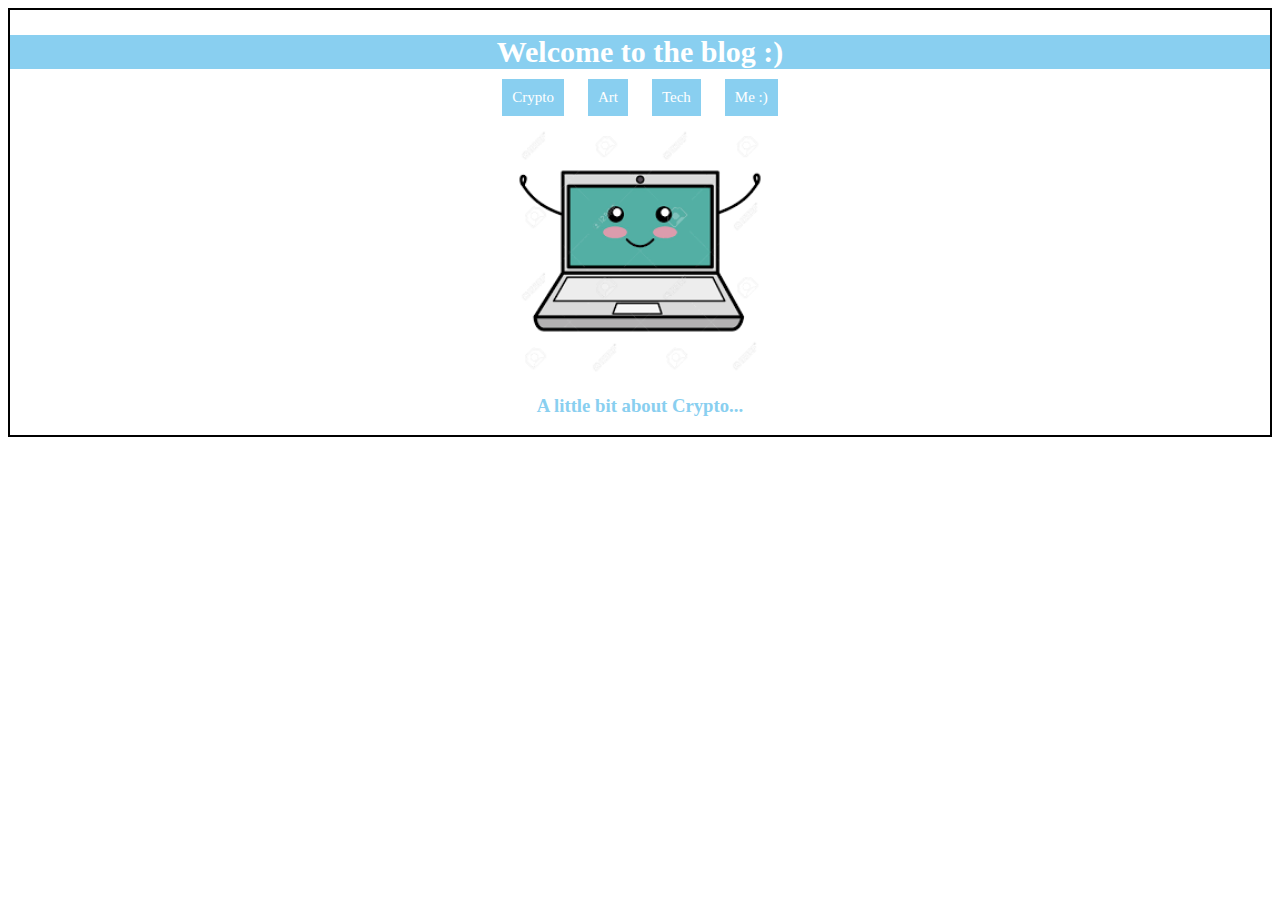
==== crypto.html @ ed6a813e "github actions" ====
<!DOCTYPE html>
<!-- Designined by CodingLab | www.youtube.com/codinglabyt -->
<html lang="en" dir="ltr">
    <head>
        <meta charset="UTF-8">
        <!--<title> Responsiive Admin Dashboard | CodingLab </title>-->
        <link rel="stylesheet" href="style.css">
        <!-- Boxicons CDN Link -->
        <link href='https://unpkg.com/boxicons@2.0.7/css/boxicons.min.css' rel='stylesheet'>
            <meta name="viewport" content="width=device-width, initial-scale=1.0">
    </head>
    <body>
        <article id="blog">
            <a href="./index.html"><h2 id=blogTitle>Welcome to the blog :)</h2></a>
            <div class=parent>
                <a href="./crypto.html"><div class=box>Crypto</div></a>
                <div class=box>Art</div>
                <div class=box>Tech</div>
                <div class=box>Me :)</div>
            </div>
            <img id=image src="./download.png" alt="Chuck Taylor All Star Shoe" height="250" width="250" />
            <article>
                <div id=content>
                    <h3>A little bit about Crypto...</h3>
                </div>
            </article>
        </article>
    </body>
</html>
---- style.css ----
* {
    font-family: fantasy;
    color: #89CFF0;
    text-align: center;
    /* margin: 0;
    padding: 0; */
}

#blog {
    /* width: 825px; */
    /* margin: 50px auto; using shorthand to give top and bottom zero and 
    left and right auto
    */
    border: 2px solid black;
}

#blogTitle {
    font-size: 30px;
    font-family: fantasy;
    background-color: #89CFF0;
    margin-bottom: 0;
    color: white;
}

#image {
    display: block;
    margin-left: auto;
    margin-right: auto;
    /* used to create centered image */
}

#indent{
    text-indent: 30px;
}

.parent {
    display: inline-block;
}

.box {
    display: inline-block;
    background: #89CFF0;
    text-align: left;
    color: white;
    padding: 10px;
    margin: 10px;
    font-size: 15px;;
}
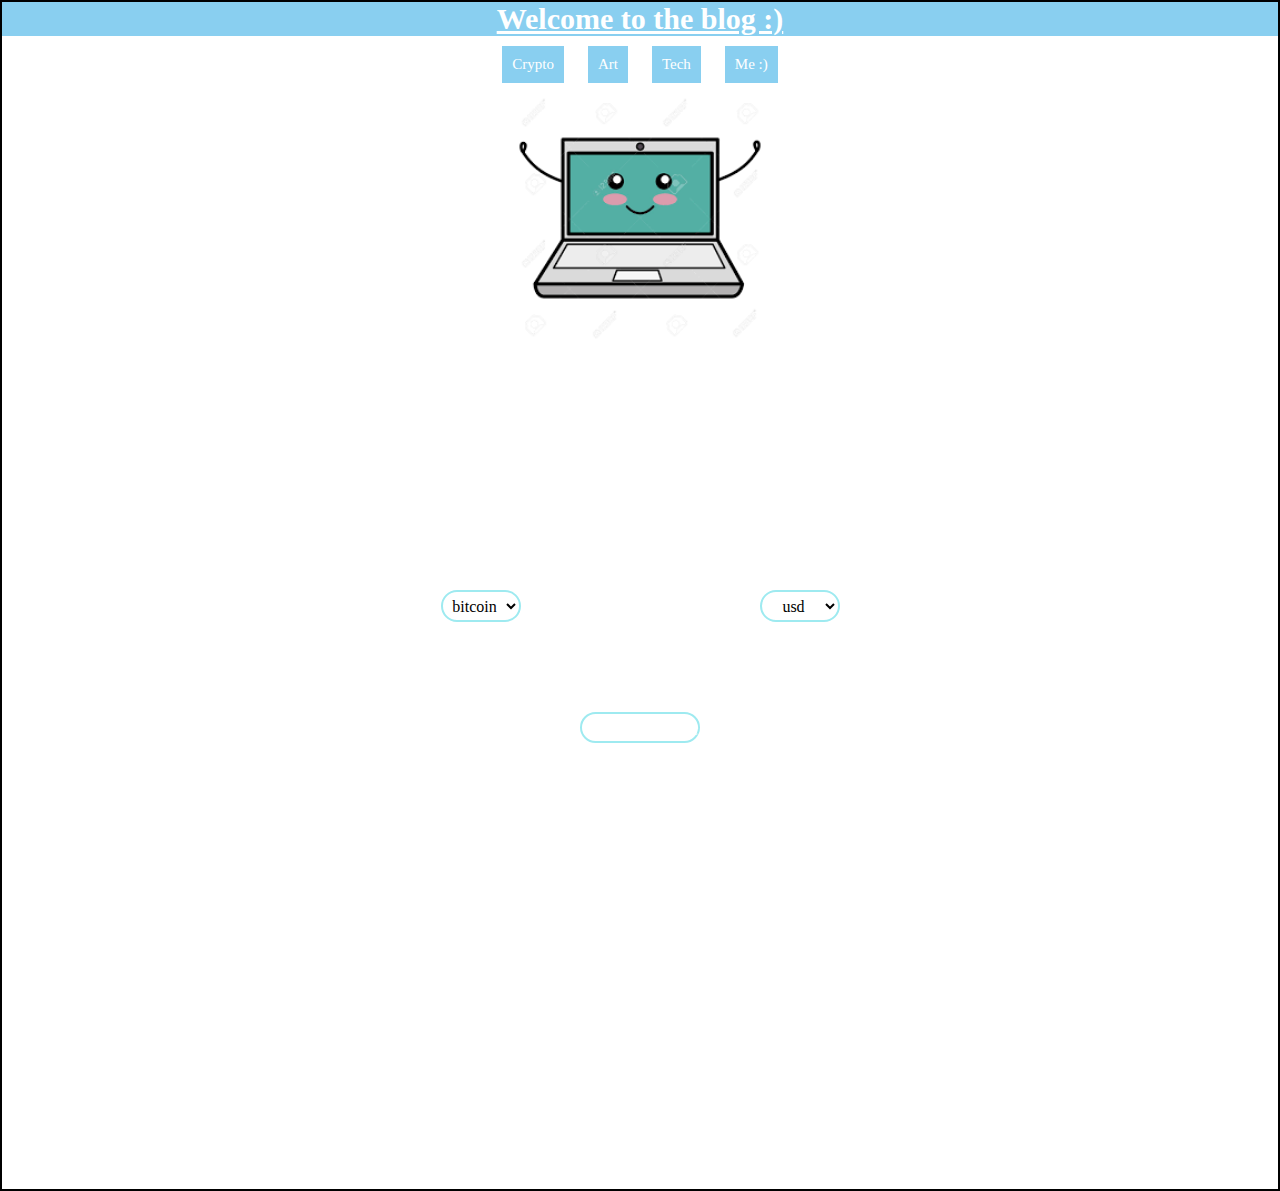
==== commit 271efeaf: "added crypto price tracker" ====
--- a/crypto.html
+++ b/crypto.html
@@ -20,9 +20,38 @@
             </div>
             <img id=image src="./download.png" alt="Chuck Taylor All Star Shoe" height="250" width="250" />
             <article>
-                <div id=content>
-                    <h3>A little bit about Crypto...</h3>
+                <div class="container">
+                    <div id="header">
+                        <h1>CoinRate</h1>
+                    </div>
+                    <div id="inputs">
+                        <div id="selectCrypto">
+                            <select id="crypto">
+                                <option>bitcoin</option>
+                                <option>ethereum</option>
+                                <option>solana</option>
+                                <option>aave</option>
+                            </select>
+                        </div>
+                        <div id="btn">
+                            <button>Check Price</button>
+                        </div>
+                        <div id="selectCurrency">
+                            <select id="currency">
+                                <option>usd</option>
+                                <option>inr</option>
+            
+                            </select>
+                        </div>
+            
+                    </div>
+                    <div id="outputs"> 
+                        <br>
+                        <div id=price>Price</div>
+                    </div>
                 </div>
+                <footer>Copyright &copy; CoinRate (Coingecko API) <a href='https://www.freepik.com/vectors/logo'>Logo vector created by freepik - www.freepik.com</a> </footer>
+                <script src="main.js"></script>
             </article>
         </article>
     </body>
--- a/style.css
+++ b/style.css
@@ -46,3 +46,112 @@
     margin: 10px;
     font-size: 15px;;
 }
+
+*{
+    margin: 0;
+    padding: 0;
+    color: #ffff;
+}
+body{
+    height: 100vh;
+    width: 100vw;
+    background: url(/5499459.jpg);
+    background-repeat: no-repeat;
+    background-size: cover;
+}
+.container{
+    display: grid;
+    height: 90vh;
+    grid-template-columns: 25% 50% 25%;
+    grid-template-rows: 25% 30% 20% 25%;
+    grid-template-areas:
+    "header header header"
+    ". inputs ."
+    ". outputs ."
+    "footer footer footer";
+}
+#header{
+    grid-area: header;
+    display: grid;
+    place-items: center;
+}
+footer{
+    display: grid;
+    place-items: center;
+}
+#inputs{
+    grid-area:inputs;
+    display: grid;
+    grid-template-columns: repeat(2,1fr);
+
+    grid-template-rows: 1fr 1fr;
+    grid-template-areas: 
+    "selectCrypto selectCurrency"
+    "btn btn";
+    place-items: center;
+}
+#btn{
+    grid-area: btn;
+
+}
+button{
+    background: transparent;
+    border: 2px solid #9eeaf0;
+    font-size: 1.5rem;
+    border-radius: 2em;
+}
+button:hover{
+    background: #9eeaf0;
+    color: #333;
+}
+
+#selectCrypto{
+    grid-area: selectCrypto;
+}
+#selectCurrency{
+    grid-area: selectCurrency;
+}
+#outputs{
+    grid-area:outputs;
+    display: grid;
+    place-items: center;
+}
+#inpCrypto{
+    margin-top: 1rem;
+    border: 1px solid rgb(21, 236, 243);
+    width: max-content;
+}
+#inpCrypto{
+    margin-top: 1rem;
+    border: 1px solid rgb(21, 236, 243);
+    width: max-content;
+
+}
+#price{
+    margin-top: 1rem;
+    border: 1px solid rgb(21, 236, 243);
+    width: max-content;
+    z-index: 1;
+    display: none;
+    font-size: 1.2rem;
+    background: rgb(215,215,215);
+    color: black;
+
+}
+select{
+    background: transparent;
+    width: 5rem;
+    border: 2px solid #9eeaf0;
+    color: black;
+    border-radius: 2em;
+    font-size: 1em;
+    height: 2em;
+    width: 5em;
+}
+select:hover{
+    background: #9eeaf0;
+}
+option{
+
+    color: black;
+}
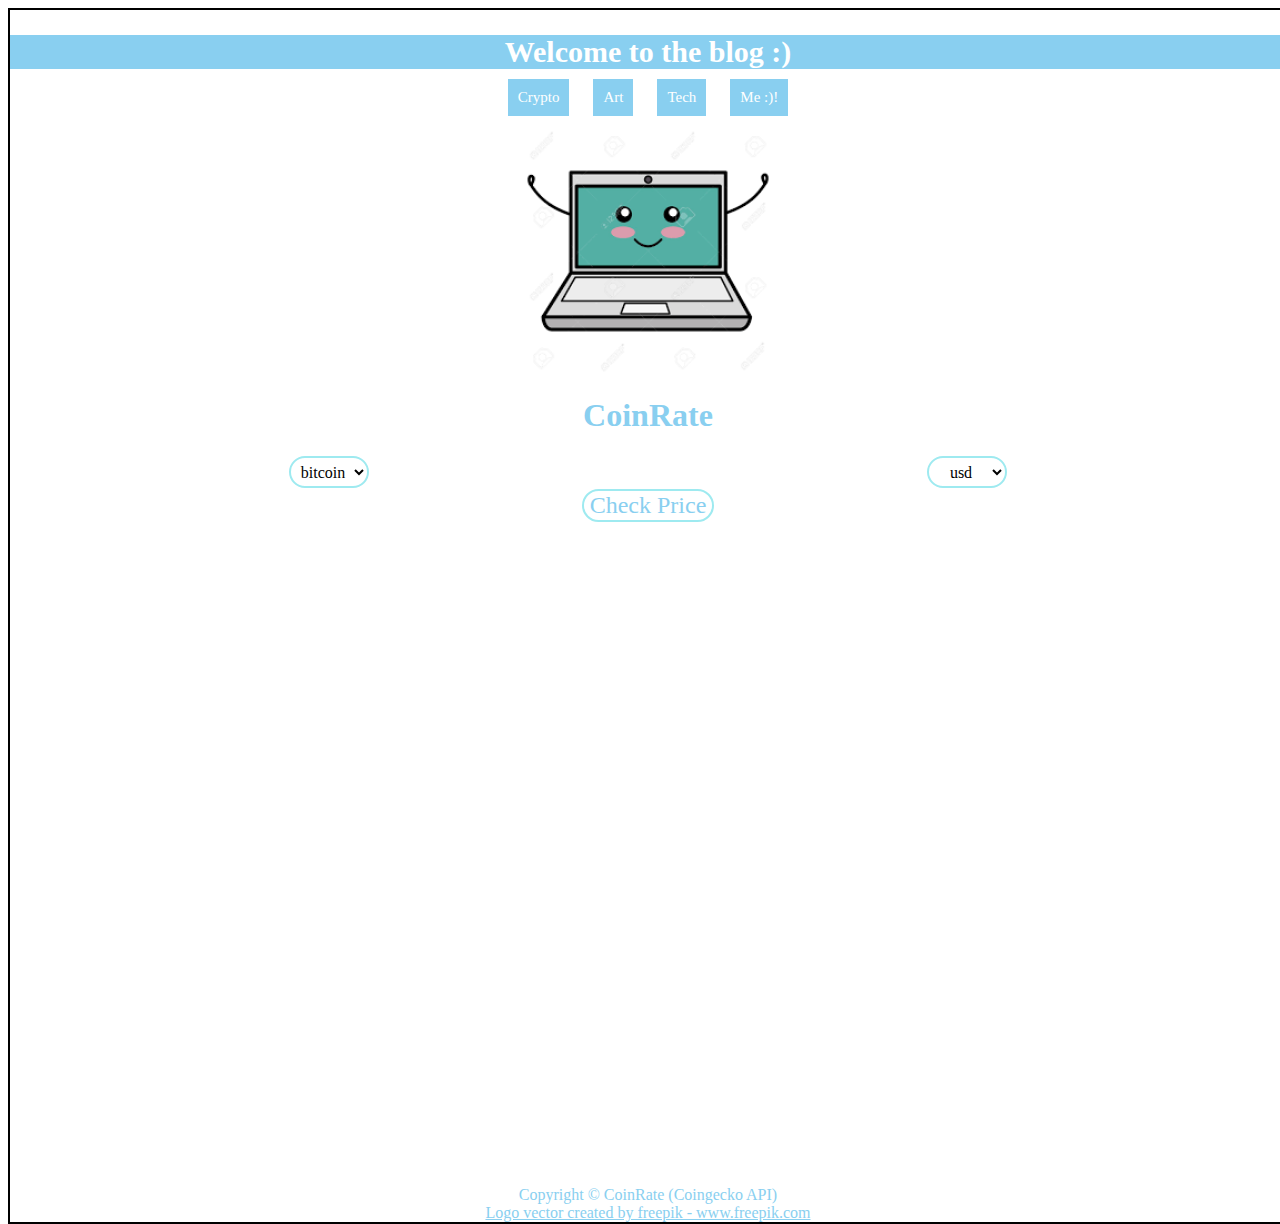
==== commit 34f5c23a: "update to me without twitter" ====
--- a/crypto.html
+++ b/crypto.html
@@ -16,7 +16,7 @@
                 <a href="./crypto.html"><div class=box>Crypto</div></a>
                 <div class=box>Art</div>
                 <div class=box>Tech</div>
-                <div class=box>Me :)</div>
+                <a href="./me.html"><div class=box>Me :)!</div></a>
             </div>
             <img id=image src="./download.png" alt="Chuck Taylor All Star Shoe" height="250" width="250" />
             <article>
--- a/style.css
+++ b/style.css
@@ -47,11 +47,6 @@
     font-size: 15px;;
 }
 
-*{
-    margin: 0;
-    padding: 0;
-    color: #ffff;
-}
 body{
     height: 100vh;
     width: 100vw;
@@ -60,7 +55,7 @@
     background-size: cover;
 }
 .container{
-    display: grid;
+    display: block;
     height: 90vh;
     grid-template-columns: 25% 50% 25%;
     grid-template-rows: 25% 30% 20% 25%;
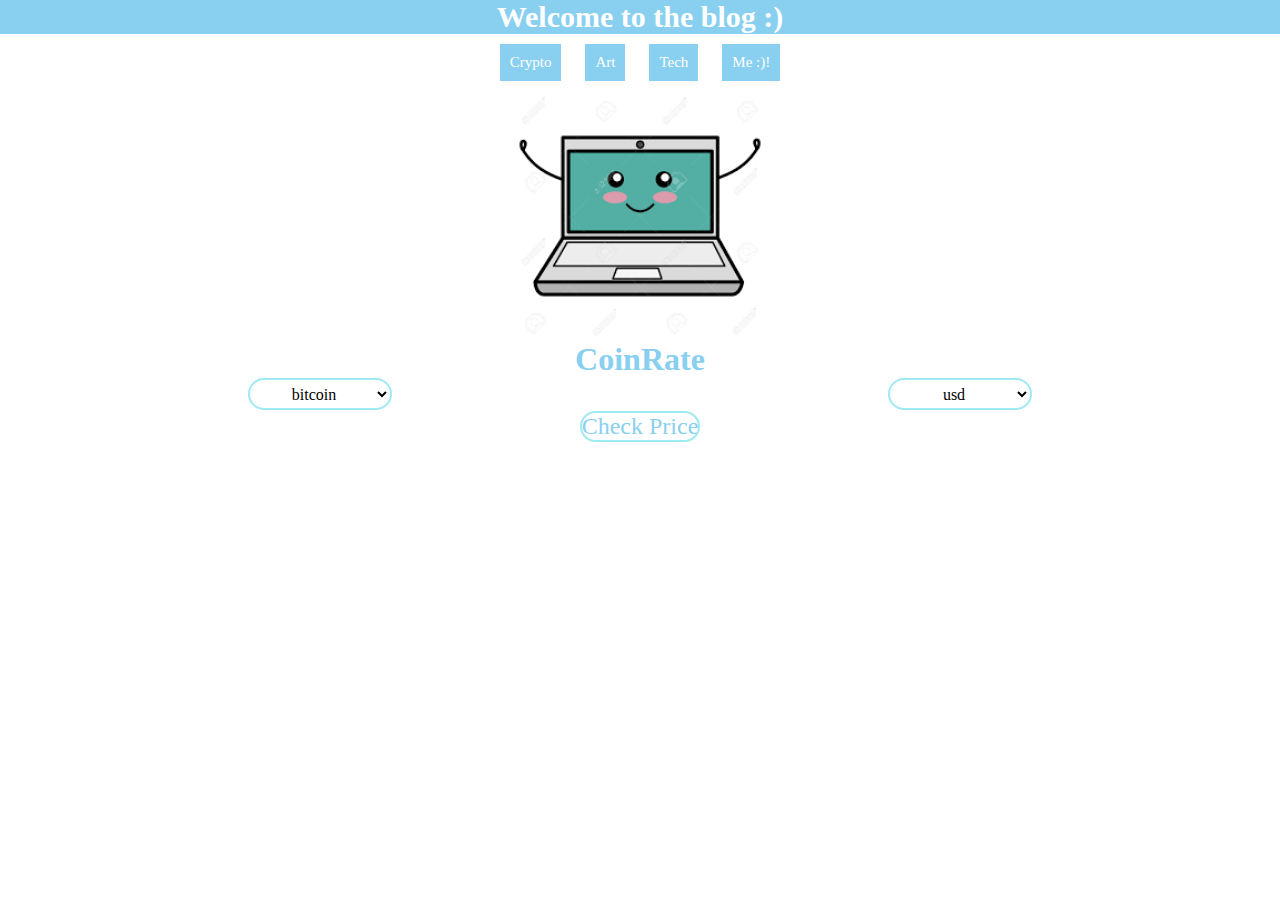
==== commit 863ee371: "added crypto currencies" ====
--- a/crypto.html
+++ b/crypto.html
@@ -30,7 +30,8 @@
                                 <option>bitcoin</option>
                                 <option>ethereum</option>
                                 <option>solana</option>
-                                <option>aave</option>
+                                <option>dogecoin</option>
+                                <option>shiba-inu</option>
                             </select>
                         </div>
                         <div id="btn">
@@ -50,7 +51,6 @@
                         <div id=price>Price</div>
                     </div>
                 </div>
-                <footer>Copyright &copy; CoinRate (Coingecko API) <a href='https://www.freepik.com/vectors/logo'>Logo vector created by freepik - www.freepik.com</a> </footer>
                 <script src="main.js"></script>
             </article>
         </article>
--- a/style.css
+++ b/style.css
@@ -2,8 +2,8 @@
     font-family: fantasy;
     color: #89CFF0;
     text-align: center;
-    /* margin: 0;
-    padding: 0; */
+    margin: 0;
+    padding: 0;
 }
 
 #blog {
@@ -11,7 +11,7 @@
     /* margin: 50px auto; using shorthand to give top and bottom zero and 
     left and right auto
     */
-    border: 2px solid black;
+    /* border: 2px solid black; */
 }
 
 #blogTitle {
@@ -56,14 +56,12 @@
 }
 .container{
     display: block;
-    height: 90vh;
     grid-template-columns: 25% 50% 25%;
     grid-template-rows: 25% 30% 20% 25%;
     grid-template-areas:
     "header header header"
     ". inputs ."
-    ". outputs ."
-    "footer footer footer";
+    ". outputs .";
 }
 #header{
     grid-area: header;
@@ -124,24 +122,22 @@
 }
 #price{
     margin-top: 1rem;
-    border: 1px solid rgb(21, 236, 243);
-    width: max-content;
+    width: auto;
     z-index: 1;
     display: none;
     font-size: 1.2rem;
-    background: rgb(215,215,215);
     color: black;
-
+    border-radius: 2em;
+    /* width: 10vh; */
 }
 select{
     background: transparent;
-    width: 5rem;
     border: 2px solid #9eeaf0;
     color: black;
     border-radius: 2em;
     font-size: 1em;
     height: 2em;
-    width: 5em;
+    width: 9em;
 }
 select:hover{
     background: #9eeaf0;
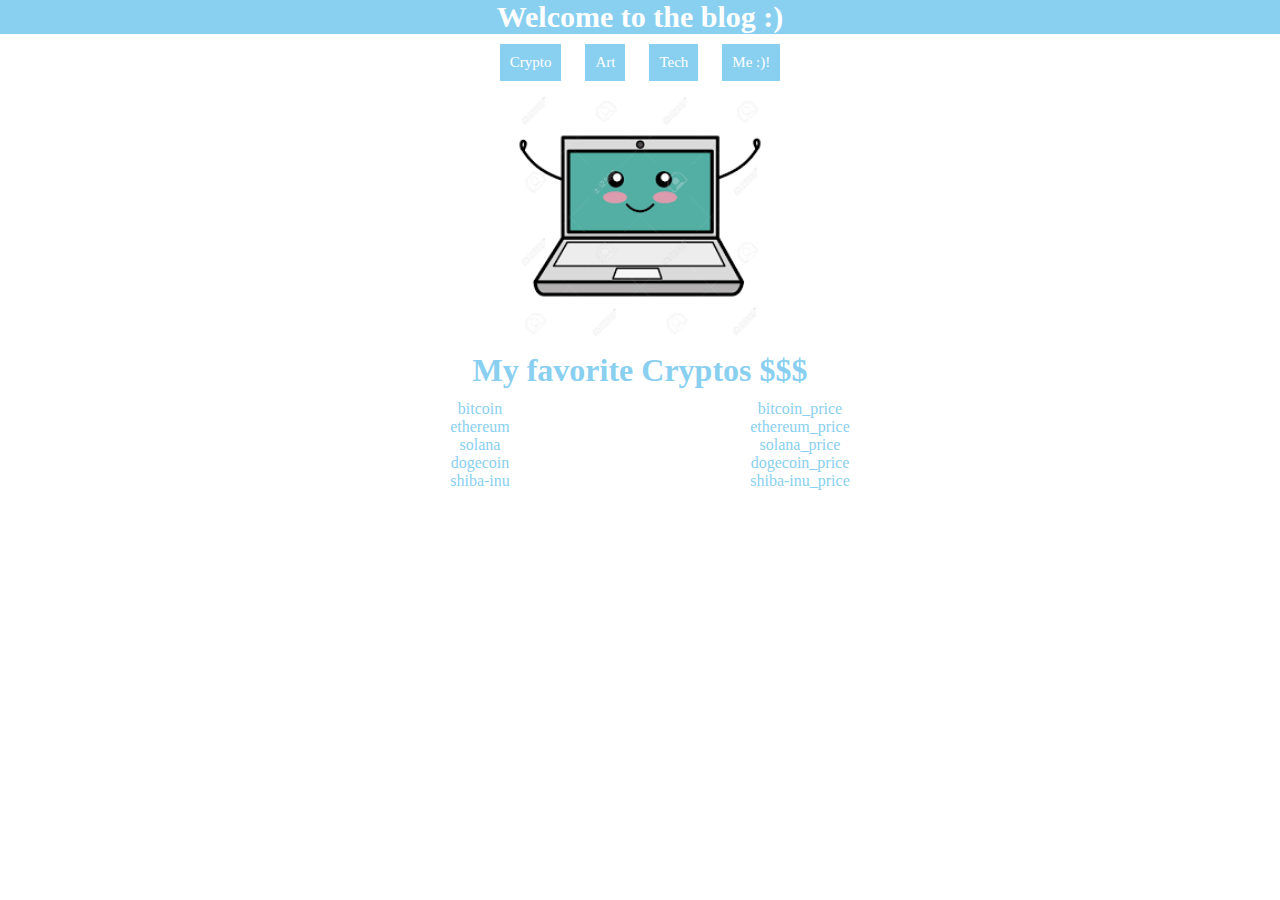
==== commit 96554b92: "crypto formatting updates" ====
--- a/crypto.html
+++ b/crypto.html
@@ -22,27 +22,29 @@
             <article>
                 <div class="container">
                     <div id="header">
-                        <h1>CoinRate</h1>
+                        <h1>My favorite Cryptos $$$</h1>
                     </div>
                     <div id="inputs">
                         <div id="selectCrypto">
-                            <select id="crypto">
+                            <div id="bitcoin">bitcoin</div>
+                            <div id="ethereum">ethereum</div>
+                            <div id="solana">solana</div>
+                            <div id="dogecoin">dogecoin</div>
+                            <div id="shiba-inu">shiba-inu</div>
+                            <!-- <select id="crypto">
                                 <option>bitcoin</option>
                                 <option>ethereum</option>
                                 <option>solana</option>
                                 <option>dogecoin</option>
                                 <option>shiba-inu</option>
-                            </select>
-                        </div>
-                        <div id="btn">
-                            <button>Check Price</button>
+                            </select> -->
                         </div>
                         <div id="selectCurrency">
-                            <select id="currency">
-                                <option>usd</option>
-                                <option>inr</option>
-            
-                            </select>
+                            <div id="bitcoin_price">bitcoin_price</div>
+                            <div id="ethereum_price">ethereum_price</div>
+                            <div id="solana_price">solana_price</div>
+                            <div id="dogecoin_price">dogecoin_price</div>
+                            <div id="shiba-inu_price">shiba-inu_price</div>
                         </div>
             
                     </div>
--- a/style.css
+++ b/style.css
@@ -55,13 +55,18 @@
     background-size: cover;
 }
 .container{
-    display: block;
+    display: grid;
     grid-template-columns: 25% 50% 25%;
     grid-template-rows: 25% 30% 20% 25%;
     grid-template-areas:
     "header header header"
     ". inputs ."
     ". outputs .";
+}
+
+.container-grid{
+    display: grid;
+    grid-template-columns: 25% 25%;
 }
 #header{
     grid-area: header;
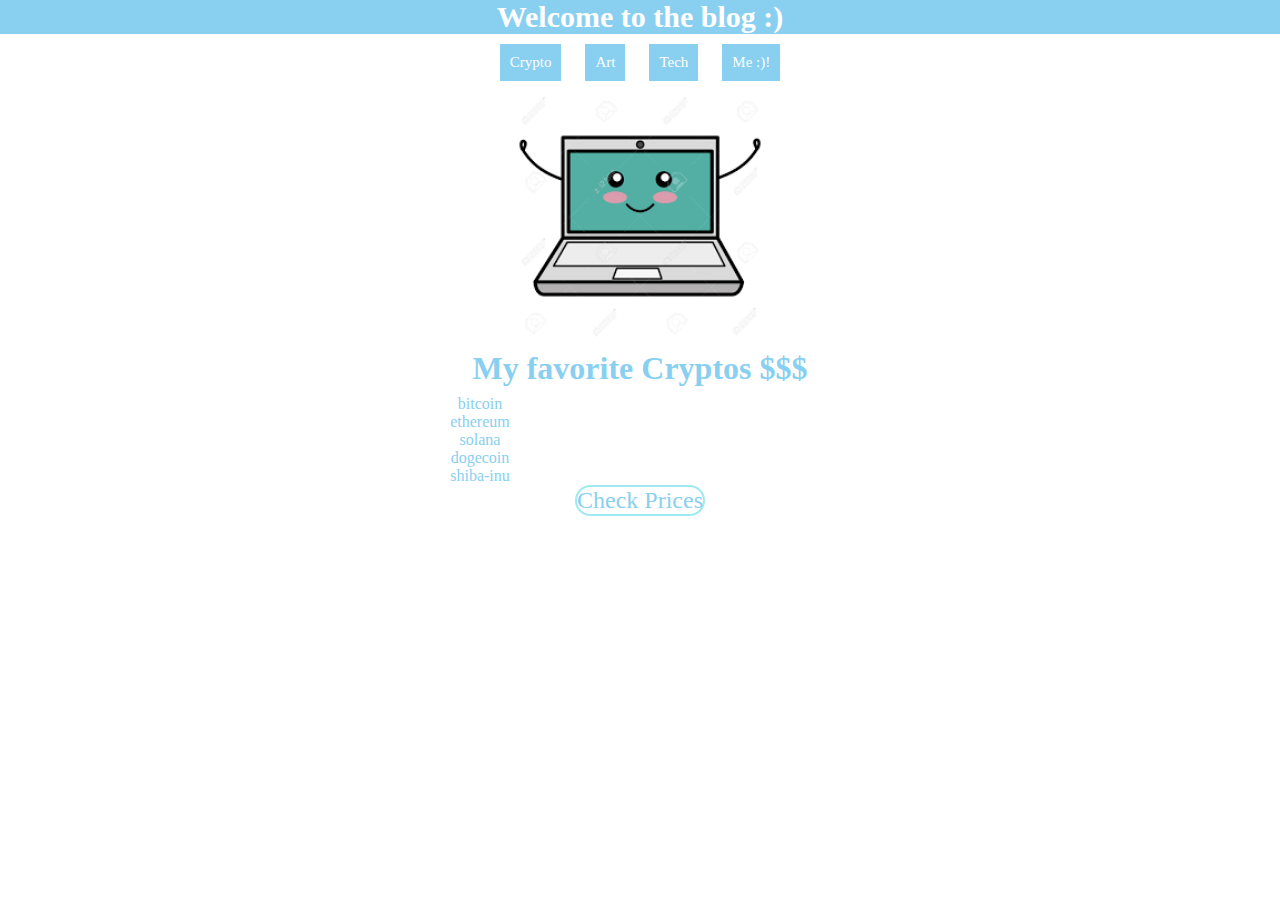
==== commit b77a7a2c: "Working example of prices without select box" ====
--- a/crypto.html
+++ b/crypto.html
@@ -31,28 +31,20 @@
                             <div id="solana">solana</div>
                             <div id="dogecoin">dogecoin</div>
                             <div id="shiba-inu">shiba-inu</div>
-                            <!-- <select id="crypto">
-                                <option>bitcoin</option>
-                                <option>ethereum</option>
-                                <option>solana</option>
-                                <option>dogecoin</option>
-                                <option>shiba-inu</option>
-                            </select> -->
+                        </div>
+                        <div id="btn">
+                            <button>Check Prices</button>
                         </div>
                         <div id="selectCurrency">
-                            <div id="bitcoin_price">bitcoin_price</div>
-                            <div id="ethereum_price">ethereum_price</div>
-                            <div id="solana_price">solana_price</div>
-                            <div id="dogecoin_price">dogecoin_price</div>
-                            <div id="shiba-inu_price">shiba-inu_price</div>
+                            <div id="bitcoin_price"></div>
+                            <div id="ethereum_price"></div>
+                            <div id="solana_price"></div>
+                            <div id="dogecoin_price"></div>
+                            <div id="shiba-inu_price"></div>
                         </div>
-            
-                    </div>
-                    <div id="outputs"> 
-                        <br>
-                        <div id=price>Price</div>
                     </div>
                 </div>
+               
                 <script src="main.js"></script>
             </article>
         </article>
--- a/style.css
+++ b/style.css
@@ -151,3 +151,17 @@
 
     color: black;
 }
+
+#grid{
+    display: grid;
+    width: 100%;
+    grid-template-columns: 1fr 1fr;
+}
+
+#areaA {
+    background-color: lime;
+}
+  
+#areaB {
+    background-color: yellow;
+}
